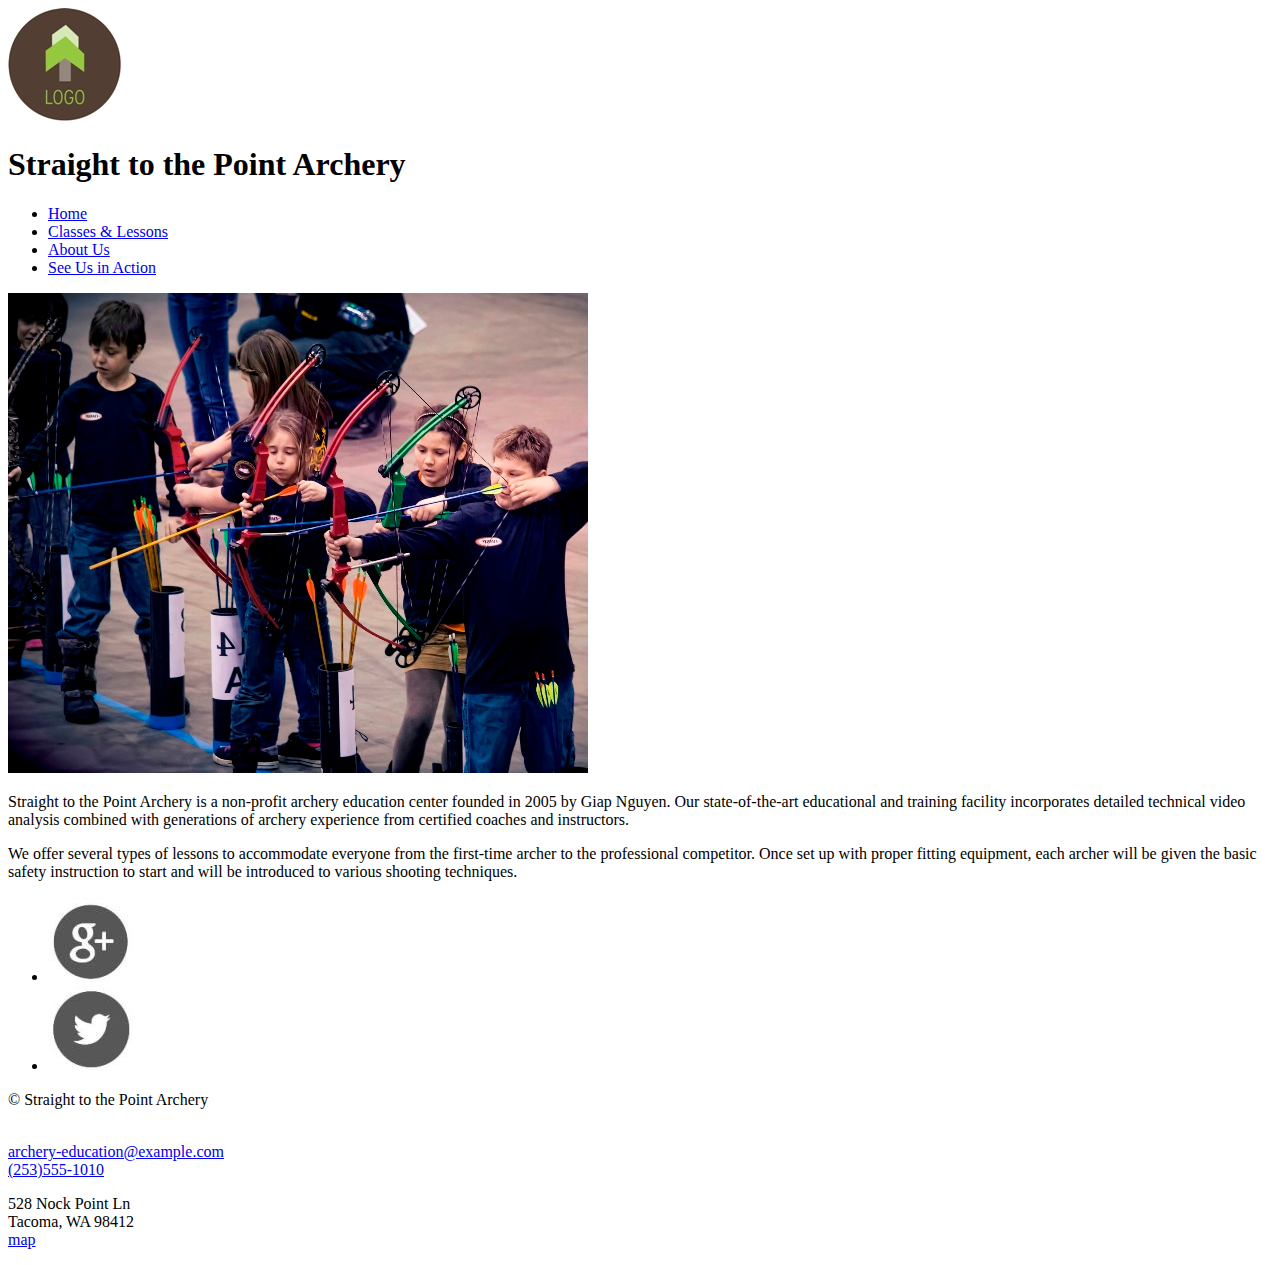
==== index.html @ 1ccf2f4b "linked to sub page, scaled logo file" ====
<!DOCTYPE html>
<html>
<head>
  <!--Date Validated 11/29/15-->
  <meta charset="utf-8">
  <link href="styles/styles.css" rel="stylesheet" type="text/css">

  <title>Straight to the Point Archery</title>
</head>

<body>
  <!--logo and Site Title-->


  <header>
    <img alt="logo" src="images/logo.jpg">

    <h1>Straight to the Point Archery</h1>
  </header>
  <!--Navigation Pane-->


  <nav>
    <ul>
      <li>
        <a href="index.html">Home</a>
      </li>


      <li>
        <a href="services-classes-private.html">Classes & Lessons</a>
      </li>


      <li>
        <a href="#">About Us</a>
      </li>


      <li>
        <a href="#">See Us in Action</a>
      </li>
    </ul>
  </nav>
  <!--Main Body of Home page-->


  <section>
    <img alt="students practicing" src="images/class1.jpg">

    <p>Straight to the Point Archery is a non-profit archery education center
    founded in 2005 by Giap Nguyen. Our state-of-the-art educational and
    training facility incorporates detailed technical video analysis combined
    with generations of archery experience from certified coaches and
    instructors.</p>


    <p>We offer several types of lessons to accommodate everyone from the
    first-time archer to the professional competitor. Once set up with proper
    fitting equipment, each archer will be given the basic safety instruction
    to start and will be introduced to various shooting techniques.</p>
  </section>
  <!--footer copyright, secondary social media nav, contact & location info-->


  <footer>
    <nav>
      <ul>
        <li>
          <a href="https://plus.google.com/" target="_blank"><img alt="google"
          src="images/google-plus.jpg"></a>
        </li>


        <li>
          <a href="https://twitter.com/" target="_blank"><img alt="twitter"
          src="images/twitter.jpg"></a>
        </li>
      </ul>
    </nav>


    <p>&copy; Straight to the Point Archery</p>
    <br>
    <a href=
    "mailto:archery-education@example.com">archery-education@example.com</a><br>

    <a href="tel:2535551010">(253)555-1010</a><br>


    <p>528 Nock Point Ln<br>
    Tacoma, WA 98412<br>
    <a href=
    "https://www.google.com/maps/place/Tacoma,+WA/@47.2428608,-122.5252788,12z/data=!3m1!4b1!4m2!3m1!1s0x549054ee2b659567:0x62219c07ebb09e82"
    target="_blank">map</a></p>
  </footer>
</body>
</html>
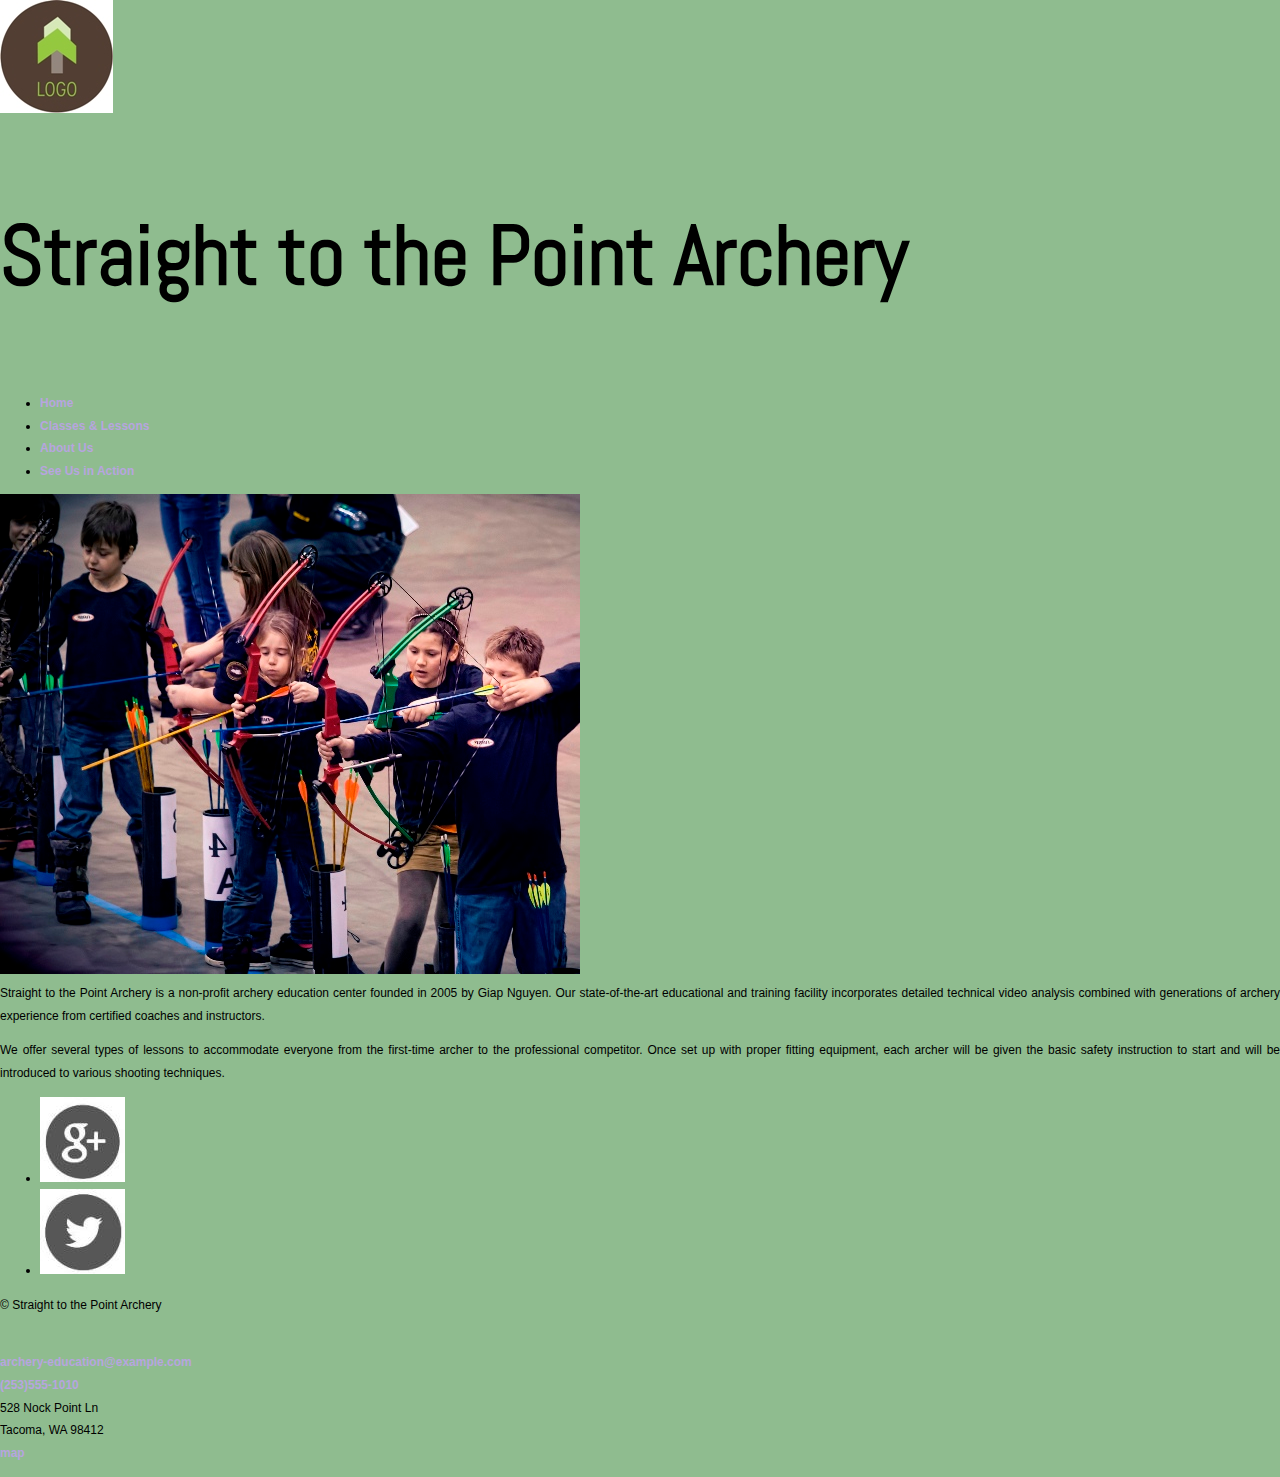
==== commit 61ae7b08: "css experiment plus google font H1" ====
--- a/index.html
+++ b/index.html
@@ -3,6 +3,7 @@
 <head>
   <!--Date Validated 11/29/15-->
   <meta charset="utf-8">
+  <link href='https://fonts.googleapis.com/css?family=Abel' rel='stylesheet' type='text/css'>
   <link href="styles/styles.css" rel="stylesheet" type="text/css">
 
   <title>Straight to the Point Archery</title>
--- a/styles/styles.css
+++ b/styles/styles.css
@@ -0,0 +1,39 @@
+h1 {font-family: 'Abel', sans-serif;
+font-size: 7em;}
+
+
+html {
+	margin: 0;
+	padding: 0;
+	}
+body { 
+	font: 75% georgia, sans-serif;
+	line-height: 1.88889;
+    background-color: #8FBC8F;
+	color: #000000;
+    margin: 0; 
+	padding: 0;
+	}
+p { 
+	margin-top: 0; 
+	text-align: justify;
+	}
+h3 { 
+	font: italic normal 1.4em georgia, sans-serif;
+	letter-spacing: 1px; 
+	margin-bottom: 0; 
+	color: #7D775C;
+	}
+a:link { 
+	font-weight: bold; 
+	text-decoration: none; 
+	color: #B7A5DF;
+	}
+a:visited { 
+	font-weight: bold; 
+	text-decoration: none; 
+	color: #D4CDDC;
+	}
+a:hover, a:focus, a:active { 
+	text-decoration: underline; 
+	color: #9685BA;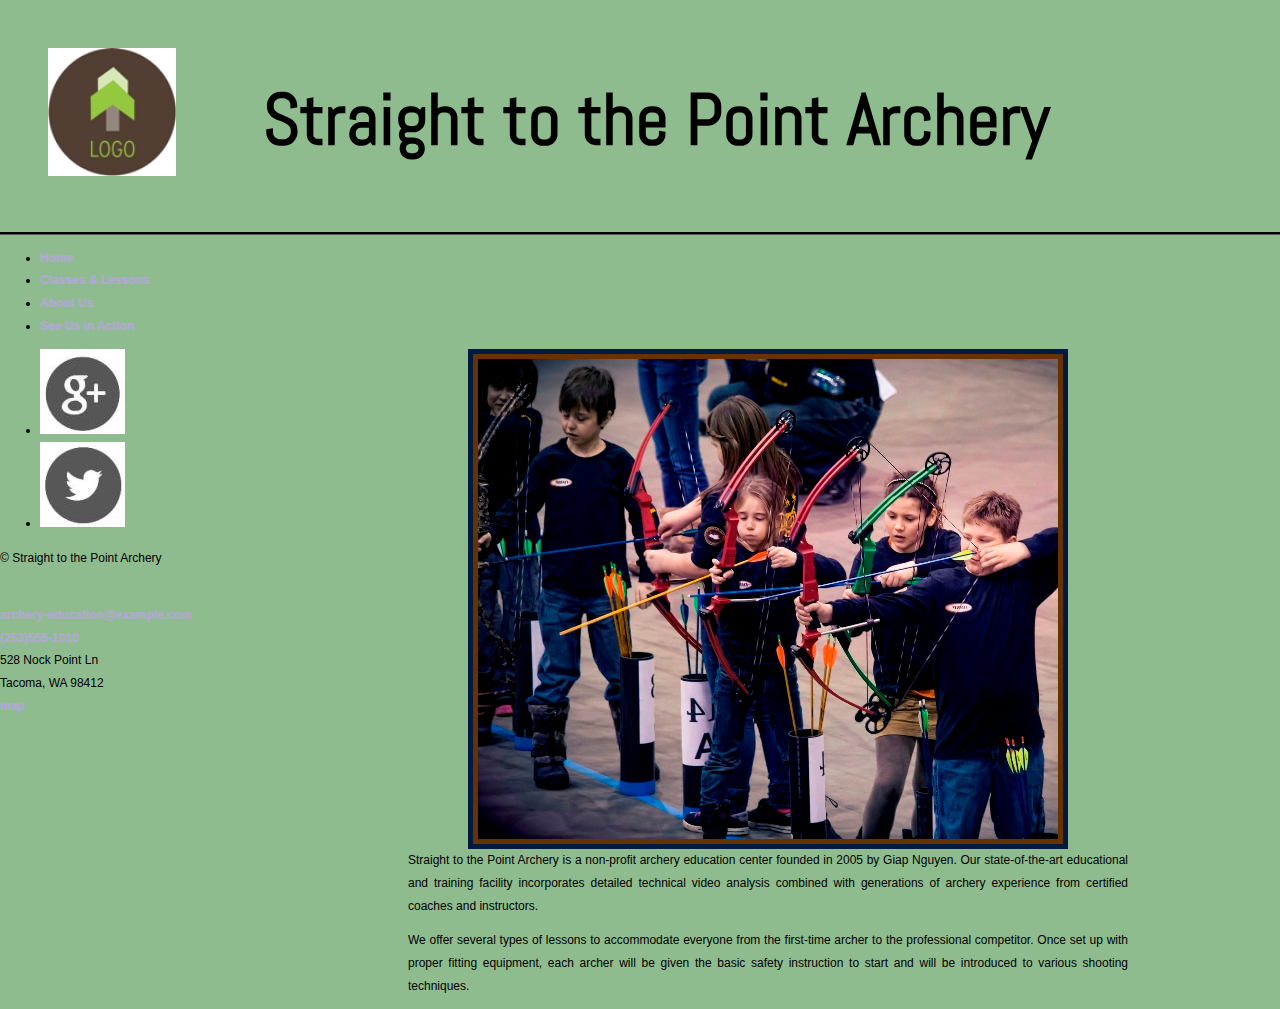
==== commit bd29a7f2: "set up new header, worked main section" ====
--- a/index.html
+++ b/index.html
@@ -1,7 +1,7 @@
 <!DOCTYPE html>
 <html>
 <head>
-  <!--Date Validated 11/29/15-->
+  <!--Date Validated -->
   <meta charset="utf-8">
   <link href='https://fonts.googleapis.com/css?family=Abel' rel='stylesheet' type='text/css'>
   <link href="styles/styles.css" rel="stylesheet" type="text/css">
--- a/styles/styles.css
+++ b/styles/styles.css
@@ -1,5 +1,45 @@
-h1 {font-family: 'Abel', sans-serif;
-font-size: 7em;}
+
+
+
+header{width:100%;
+  border-bottom-style: groove;
+  border-bottom-width: medium;
+  border-bottom-color: black;
+     }
+
+    header img{ width: 10%; /*width of image*/ 
+      padding: 4em; 2em; 0em; 2em;
+               }
+
+   h1{
+
+    display:inline; /*Balance of space left by logo.*/
+    font-family: 'Abel', sans-serif; font-size: 6em; /*google font*/
+     line-height: 3em;
+    padding-left: .5em; 
+    vertical-align: text-bottom;
+    
+}
+
+
+section {float:right;
+        width: 80%}
+
+section img { display: block;
+    margin-left: auto;
+    margin-right: auto;
+    padding-bottom: 4em;
+    
+  padding:5px;
+   border:5px solid #021a40;
+   background-color:#663300;}
+
+
+section p {margin-left: auto;
+          margin-right: auto;
+          width: 60em;}
+
+
 
 
 html {
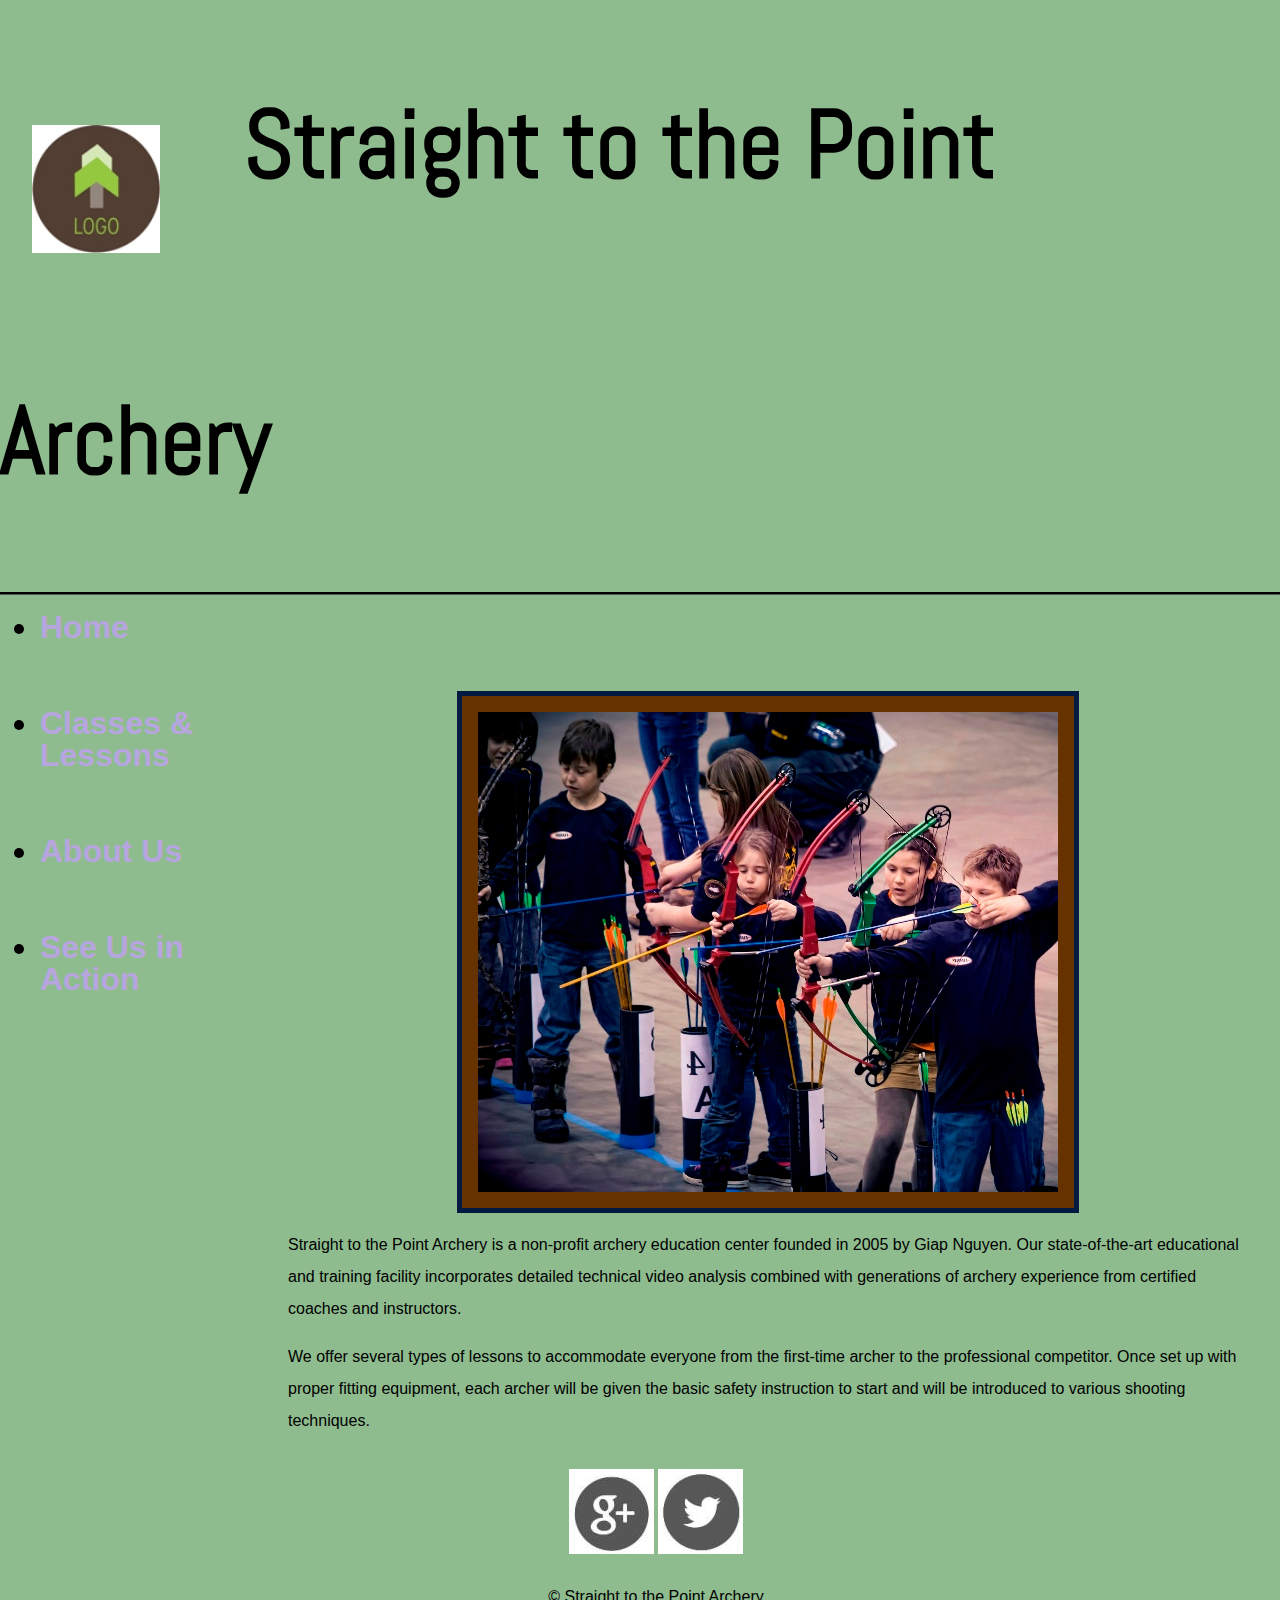
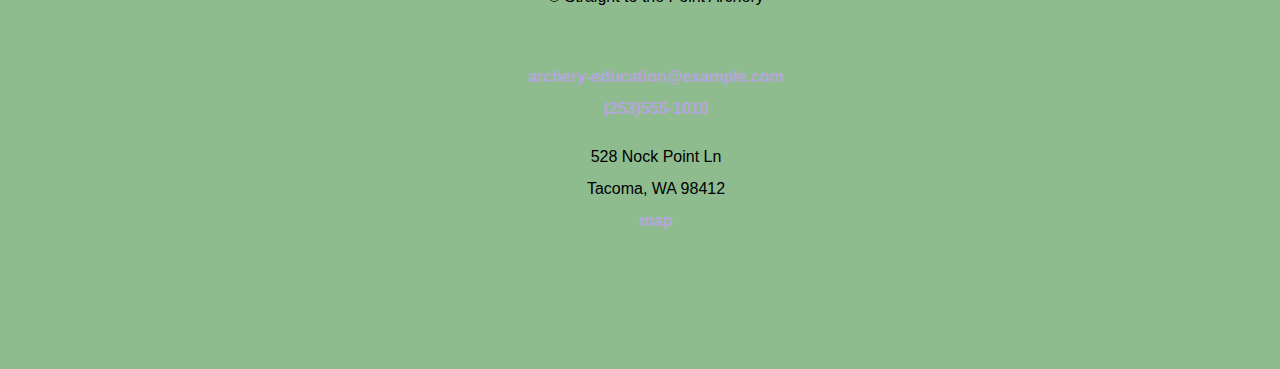
==== commit 1b1eeaa2: "worked with floats; more header work" ====
--- a/index.html
+++ b/index.html
@@ -3,7 +3,8 @@
 <head>
   <!--Date Validated -->
   <meta charset="utf-8">
-  <link href='https://fonts.googleapis.com/css?family=Abel' rel='stylesheet' type='text/css'>
+  <link href='https://fonts.googleapis.com/css?family=Abel' rel='stylesheet'
+  type='text/css'>
   <link href="styles/styles.css" rel="stylesheet" type="text/css">
 
   <title>Straight to the Point Archery</title>
@@ -61,25 +62,15 @@
     fitting equipment, each archer will be given the basic safety instruction
     to start and will be introduced to various shooting techniques.</p>
   </section>
+  <br>
+  <br>
   <!--footer copyright, secondary social media nav, contact & location info-->
 
 
   <footer>
-    <nav>
-      <ul>
-        <li>
-          <a href="https://plus.google.com/" target="_blank"><img alt="google"
-          src="images/google-plus.jpg"></a>
-        </li>
-
-
-        <li>
-          <a href="https://twitter.com/" target="_blank"><img alt="twitter"
-          src="images/twitter.jpg"></a>
-        </li>
-      </ul>
-    </nav>
-
+    <a href="https://plus.google.com/" target="_blank"><img alt="google" src=
+    "images/google-plus.jpg"></a> <a href="https://twitter.com/" target=
+    "_blank"><img alt="twitter" src="images/twitter.jpg"></a>
 
     <p>&copy; Straight to the Point Archery</p>
     <br>
--- a/styles/styles.css
+++ b/styles/styles.css
@@ -1,79 +1,115 @@
+html {
+  min-height: 100%;
+  box-sizing: border-box;
+  position: relative;
+}
 
+/*Body*/
+body {
+  font-family: "Helvetica Neue",Arial,sans-serif;
+  position: relative;
+  line-height: 2em;
+  min-height: 100%;
+  background-color: #8FBC8F;
+  color: #000;
+  height: 100%;
+  margin: 0 0 100px;
+}
 
+h2,h3 {
+  font: italic normal;
+  letter-spacing: 1px;
+  margin-bottom: 0;
+  color: #7D775C;
+}
 
-header{width:100%;
+/*Header*/
+header {
+  width: 100%;
   border-bottom-style: groove;
   border-bottom-width: medium;
-  border-bottom-color: black;
-     }
-
-    header img{ width: 10%; /*width of image*/ 
-      padding: 4em; 2em; 0em; 2em;
-               }
-
-   h1{
-
-    display:inline; /*Balance of space left by logo.*/
-    font-family: 'Abel', sans-serif; font-size: 6em; /*google font*/
-     line-height: 3em;
-    padding-left: .5em; 
-    vertical-align: text-bottom;
-    
+  border-bottom-color: #000;
 }
 
+header img {
+  width: 10%;
+/*width of image*/
+  padding: 2em;
+}
 
-section {float:right;
-        width: 80%}
+h1 {
+  display: inline;
+/*Balance of space left by logo.*/
+  font-family: 'Abel',sans-serif;
+  font-size: 6em;
+/*google font*/
+  line-height: 3em;
+  padding-left: .5em;
+  vertical-align: text-bottom;
+}
 
-section img { display: block;
-    margin-left: auto;
-    margin-right: auto;
-    padding-bottom: 4em;
-    
-  padding:5px;
-   border:5px solid #021a40;
-   background-color:#663300;}
+/*navigation*/
+nav {
+  float: left;
+  width: 20%;
+}
 
+nav ul {
+}
 
-section p {margin-left: auto;
-          margin-right: auto;
-          width: 60em;}
+nav li {
+  padding-bottom: 2em;
+  font-size: 2em;
+}
 
+/*Section*/
+section {
+  float: right;
+  width: 80%;
+  margin-top: 3em;
+}
 
+section img {
+  display: block;
+  margin-left: auto;
+  margin-right: auto;
+  margin-top: 3em;
+  padding: 1em;
+  border: 5px solid #021a40;
+  background-color: #630;
+}
 
+section p {
+  margin-left: auto;
+  margin-right: auto;
+  margin-top: 1em;
+  width: 60em;
+}
 
-html {
-	margin: 0;
-	padding: 0;
-	}
-body { 
-	font: 75% georgia, sans-serif;
-	line-height: 1.88889;
-    background-color: #8FBC8F;
-	color: #000000;
-    margin: 0; 
-	padding: 0;
-	}
-p { 
-	margin-top: 0; 
-	text-align: justify;
-	}
-h3 { 
-	font: italic normal 1.4em georgia, sans-serif;
-	letter-spacing: 1px; 
-	margin-bottom: 0; 
-	color: #7D775C;
-	}
-a:link { 
-	font-weight: bold; 
-	text-decoration: none; 
-	color: #B7A5DF;
-	}
-a:visited { 
-	font-weight: bold; 
-	text-decoration: none; 
-	color: #D4CDDC;
-	}
-a:hover, a:focus, a:active { 
-	text-decoration: underline; 
-	color: #9685BA;+/*Hyperlinks*/
+a:link {
+  font-weight: 700;
+  text-decoration: none;
+  color: #B7A5DF;
+}
+
+a:visited {
+  font-weight: 700;
+  text-decoration: none;
+  color: #D4CDDC;
+}
+
+a:hover,a:focus,a:active {
+  text-decoration: underline;
+  color: #9685BA;
+}
+
+/*Footer*/
+footer 
+  {clear: both;
+  position: relative;
+  margin-left: auto;
+  padding: 1rem;
+  width: 100%;
+  text-align: center;
+}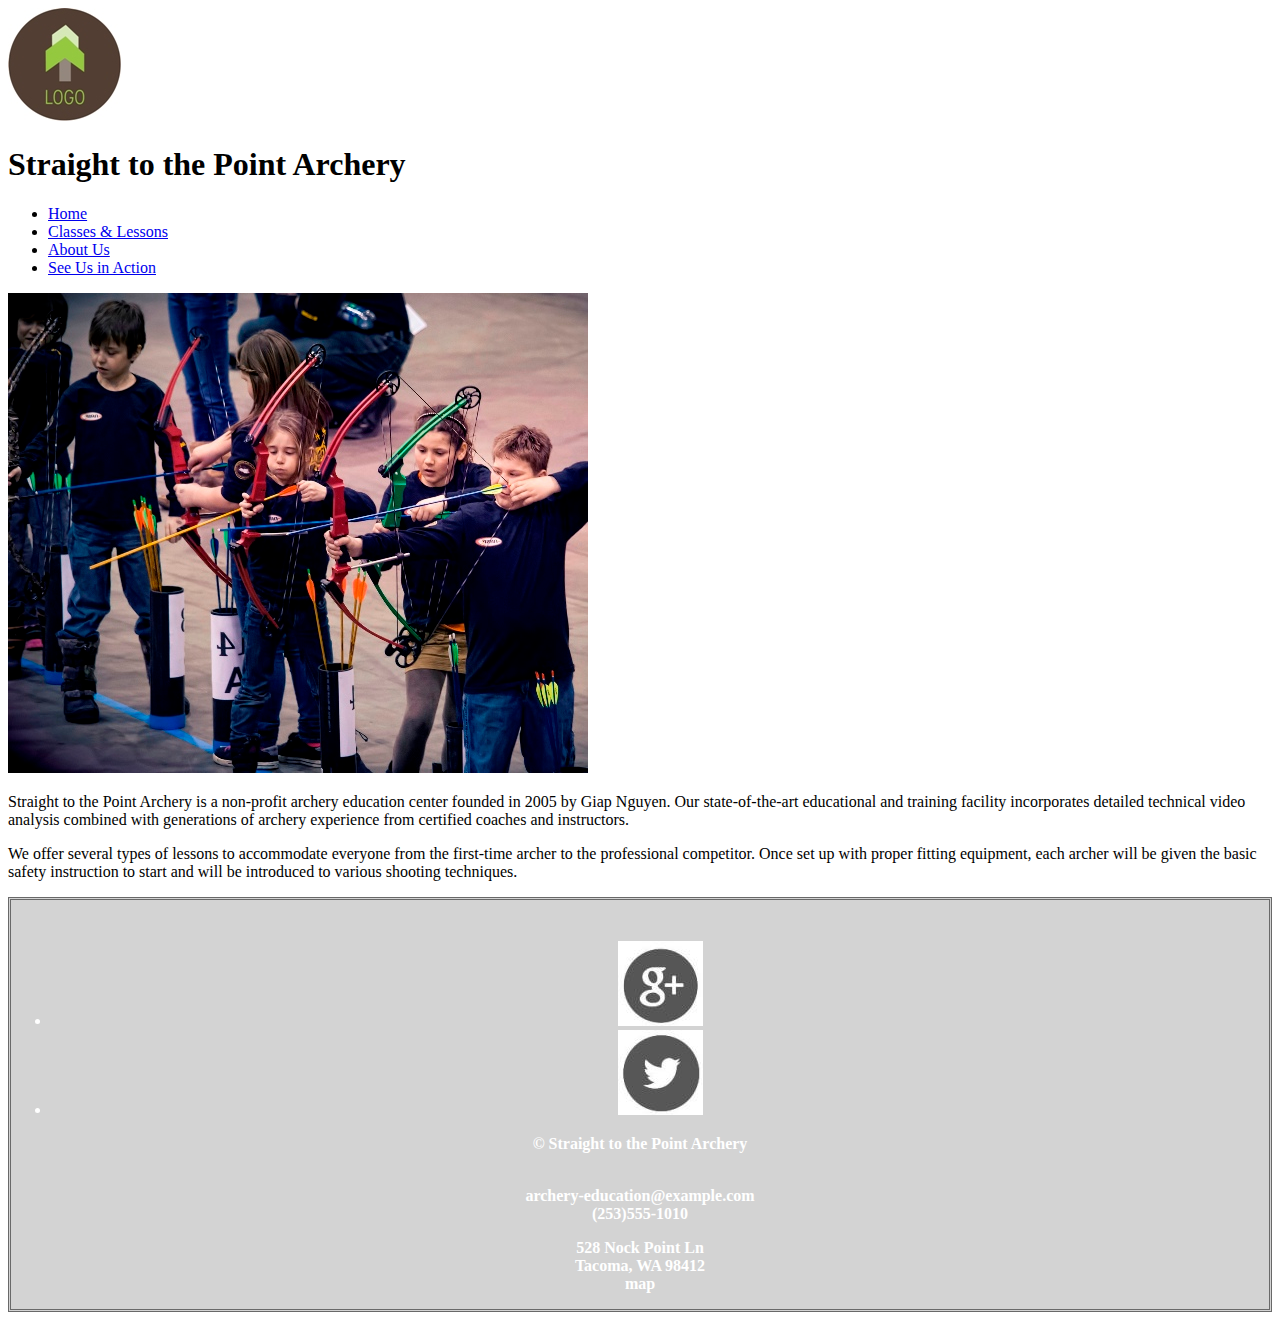
==== commit 435cf516: "Footer styles and fixed links" ====
--- a/index.html
+++ b/index.html
@@ -1,13 +1,14 @@
 <!DOCTYPE html>
 <html>
 <head>
-  <!--Date Validated -->
+  <!--Date Validated 11/29/15-->
   <meta charset="utf-8">
-  <link href='https://fonts.googleapis.com/css?family=Abel' rel='stylesheet'
-  type='text/css'>
   <link href="styles/styles.css" rel="stylesheet" type="text/css">
 
   <title>Straight to the Point Archery</title>
+  <link rel="stylesheet" href="css/normalize.css">
+  <link href=#>
+  <link rel="stylesheet" href="styles/styles.css">
 </head>
 
 <body>
@@ -62,15 +63,25 @@
     fitting equipment, each archer will be given the basic safety instruction
     to start and will be introduced to various shooting techniques.</p>
   </section>
-  <br>
-  <br>
   <!--footer copyright, secondary social media nav, contact & location info-->
 
 
   <footer>
-    <a href="https://plus.google.com/" target="_blank"><img alt="google" src=
-    "images/google-plus.jpg"></a> <a href="https://twitter.com/" target=
-    "_blank"><img alt="twitter" src="images/twitter.jpg"></a>
+    <nav>
+      <ul>
+        <li>
+          <a href="https://plus.google.com/" target="_blank"><img alt="google"
+          src="images/google-plus.jpg"></a>
+        </li>
+
+
+        <li>
+          <a href="https://twitter.com/" target="_blank"><img alt="twitter"
+          src="images/twitter.jpg"></a>
+        </li>
+      </ul>
+    </nav>
+
 
     <p>&copy; Straight to the Point Archery</p>
     <br>
--- a/styles/styles.css
+++ b/styles/styles.css
@@ -1,115 +1,45 @@
-html {
-  min-height: 100%;
-  box-sizing: border-box;
-  position: relative;
+/**********************
+FOOTER
+***********************/
+
+#lesson2img {
+  border-radius: 10%;
+  max-width: 500px;
 }
 
-/*Body*/
-body {
-  font-family: "Helvetica Neue",Arial,sans-serif;
-  position: relative;
-  line-height: 2em;
-  min-height: 100%;
-  background-color: #8FBC8F;
-  color: #000;
-  height: 100%;
-  margin: 0 0 100px;
+footer {
+  font-weight: 800;
+  text-align: center;
+  clear: both;
+  padding-top: 25px;
+  background-color: lightgray;
+  border-style: double;
+  border-color: dimgray;
+  color: white;
 }
 
-h2,h3 {
-  font: italic normal;
-  letter-spacing: 1px;
-  margin-bottom: 0;
-  color: #7D775C;
+footer a {
+  padding: 15px 10px;
+  color: white;
+  text-decoration: none;
 }
 
-/*Header*/
-header {
-  width: 100%;
-  border-bottom-style: groove;
-  border-bottom-width: medium;
-  border-bottom-color: #000;
+.social-icon {
+  width: 30px;
+  height: 30px;
+  margin: 10px 10px;
 }
 
-header img {
-  width: 10%;
-/*width of image*/
-  padding: 2em;
+footer [class ^= 'footer-'] {
+    width: 33.3333%;
+    display: inline-block;
+    text-align: center;
 }
 
-h1 {
-  display: inline;
-/*Balance of space left by logo.*/
-  font-family: 'Abel',sans-serif;
-  font-size: 6em;
-/*google font*/
-  line-height: 3em;
-  padding-left: .5em;
-  vertical-align: text-bottom;
+footer .footer-left {
+    float: left;
 }
 
-/*navigation*/
-nav {
-  float: left;
-  width: 20%;
+footer .footer-right {
+    float: right;
 }
-
-nav ul {
-}
-
-nav li {
-  padding-bottom: 2em;
-  font-size: 2em;
-}
-
-/*Section*/
-section {
-  float: right;
-  width: 80%;
-  margin-top: 3em;
-}
-
-section img {
-  display: block;
-  margin-left: auto;
-  margin-right: auto;
-  margin-top: 3em;
-  padding: 1em;
-  border: 5px solid #021a40;
-  background-color: #630;
-}
-
-section p {
-  margin-left: auto;
-  margin-right: auto;
-  margin-top: 1em;
-  width: 60em;
-}
-
-/*Hyperlinks*/
-a:link {
-  font-weight: 700;
-  text-decoration: none;
-  color: #B7A5DF;
-}
-
-a:visited {
-  font-weight: 700;
-  text-decoration: none;
-  color: #D4CDDC;
-}
-
-a:hover,a:focus,a:active {
-  text-decoration: underline;
-  color: #9685BA;
-}
-
-/*Footer*/
-footer 
-  {clear: both;
-  position: relative;
-  margin-left: auto;
-  padding: 1rem;
-  width: 100%;
-  text-align: center;
-}--- a/styles/styles.css
+++ b/styles/styles.css
@@ -1,115 +1,45 @@
-html {
-  min-height: 100%;
-  box-sizing: border-box;
-  position: relative;
+/**********************
+FOOTER
+***********************/
+
+#lesson2img {
+  border-radius: 10%;
+  max-width: 500px;
 }
 
-/*Body*/
-body {
-  font-family: "Helvetica Neue",Arial,sans-serif;
-  position: relative;
-  line-height: 2em;
-  min-height: 100%;
-  background-color: #8FBC8F;
-  color: #000;
-  height: 100%;
-  margin: 0 0 100px;
+footer {
+  font-weight: 800;
+  text-align: center;
+  clear: both;
+  padding-top: 25px;
+  background-color: lightgray;
+  border-style: double;
+  border-color: dimgray;
+  color: white;
 }
 
-h2,h3 {
-  font: italic normal;
-  letter-spacing: 1px;
-  margin-bottom: 0;
-  color: #7D775C;
+footer a {
+  padding: 15px 10px;
+  color: white;
+  text-decoration: none;
 }
 
-/*Header*/
-header {
-  width: 100%;
-  border-bottom-style: groove;
-  border-bottom-width: medium;
-  border-bottom-color: #000;
+.social-icon {
+  width: 30px;
+  height: 30px;
+  margin: 10px 10px;
 }
 
-header img {
-  width: 10%;
-/*width of image*/
-  padding: 2em;
+footer [class ^= 'footer-'] {
+    width: 33.3333%;
+    display: inline-block;
+    text-align: center;
 }
 
-h1 {
-  display: inline;
-/*Balance of space left by logo.*/
-  font-family: 'Abel',sans-serif;
-  font-size: 6em;
-/*google font*/
-  line-height: 3em;
-  padding-left: .5em;
-  vertical-align: text-bottom;
+footer .footer-left {
+    float: left;
 }
 
-/*navigation*/
-nav {
-  float: left;
-  width: 20%;
+footer .footer-right {
+    float: right;
 }
-
-nav ul {
-}
-
-nav li {
-  padding-bottom: 2em;
-  font-size: 2em;
-}
-
-/*Section*/
-section {
-  float: right;
-  width: 80%;
-  margin-top: 3em;
-}
-
-section img {
-  display: block;
-  margin-left: auto;
-  margin-right: auto;
-  margin-top: 3em;
-  padding: 1em;
-  border: 5px solid #021a40;
-  background-color: #630;
-}
-
-section p {
-  margin-left: auto;
-  margin-right: auto;
-  margin-top: 1em;
-  width: 60em;
-}
-
-/*Hyperlinks*/
-a:link {
-  font-weight: 700;
-  text-decoration: none;
-  color: #B7A5DF;
-}
-
-a:visited {
-  font-weight: 700;
-  text-decoration: none;
-  color: #D4CDDC;
-}
-
-a:hover,a:focus,a:active {
-  text-decoration: underline;
-  color: #9685BA;
-}
-
-/*Footer*/
-footer 
-  {clear: both;
-  position: relative;
-  margin-left: auto;
-  padding: 1rem;
-  width: 100%;
-  text-align: center;
-}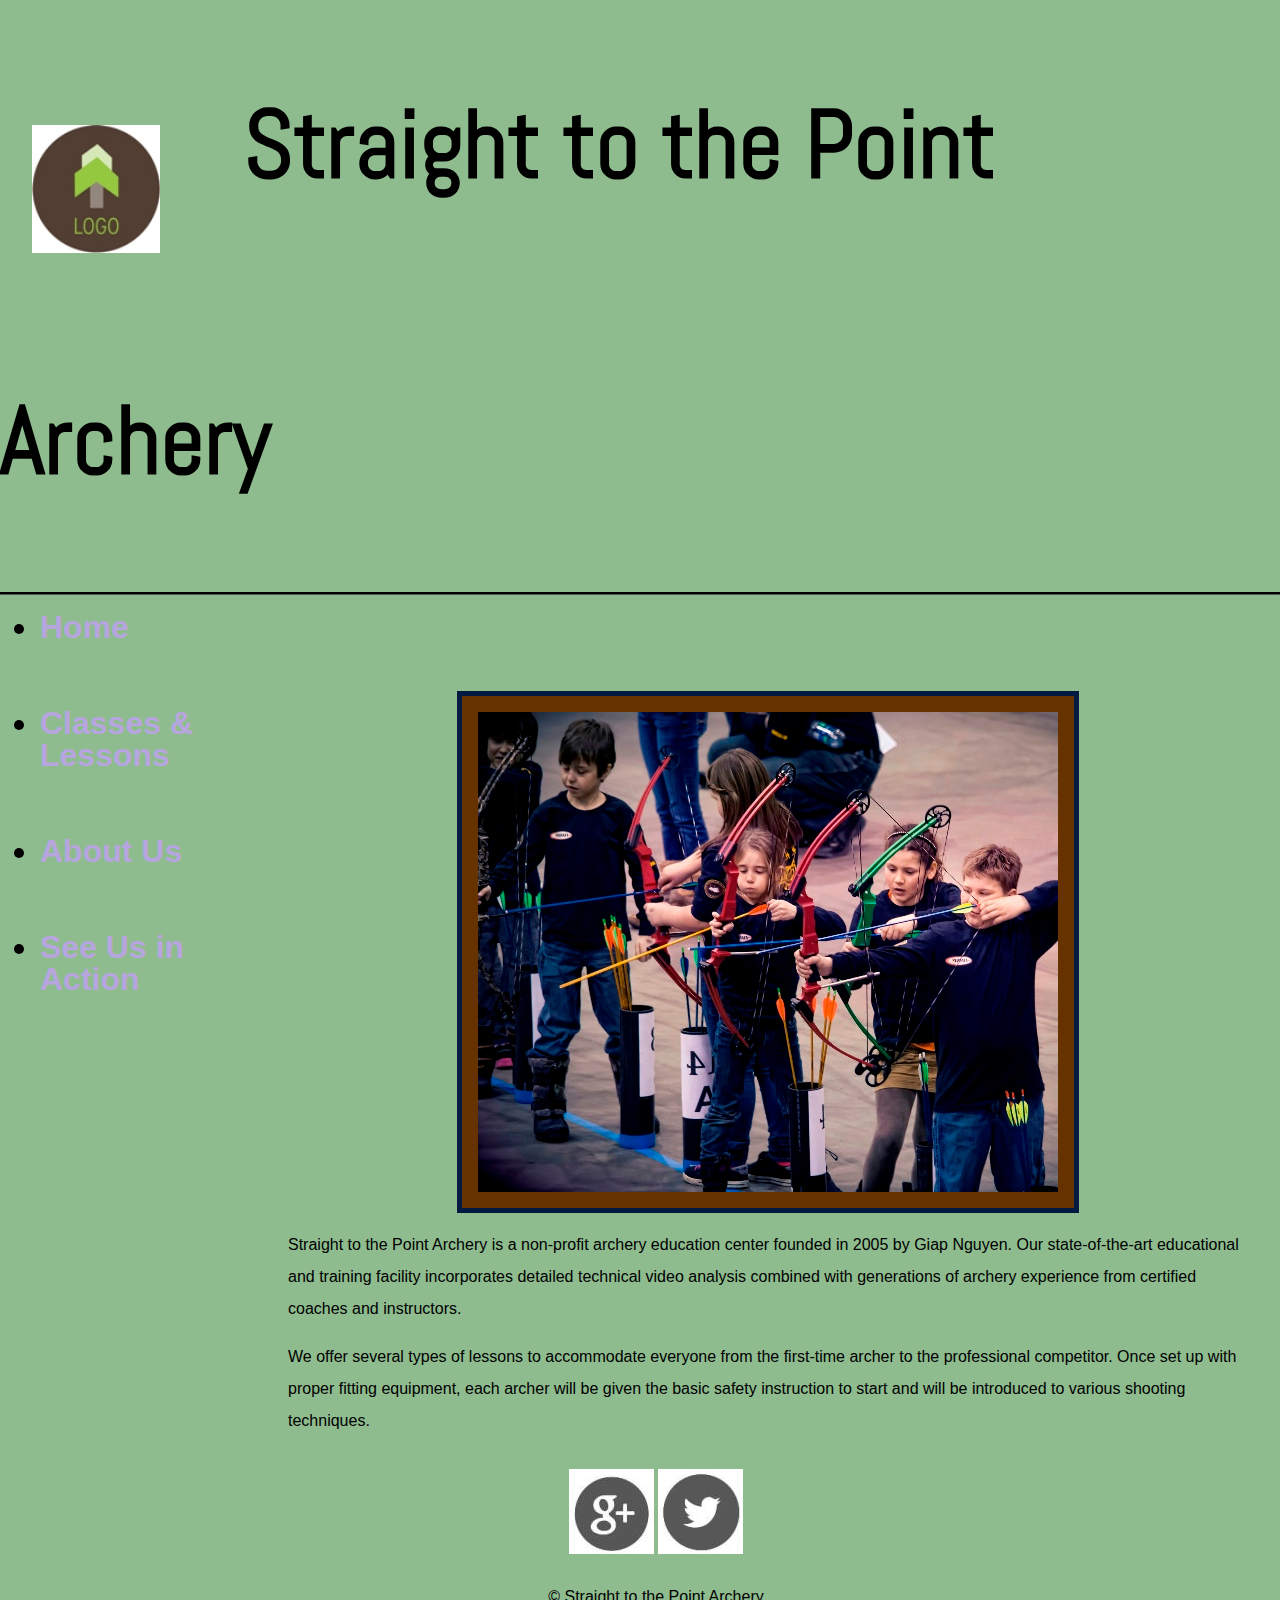
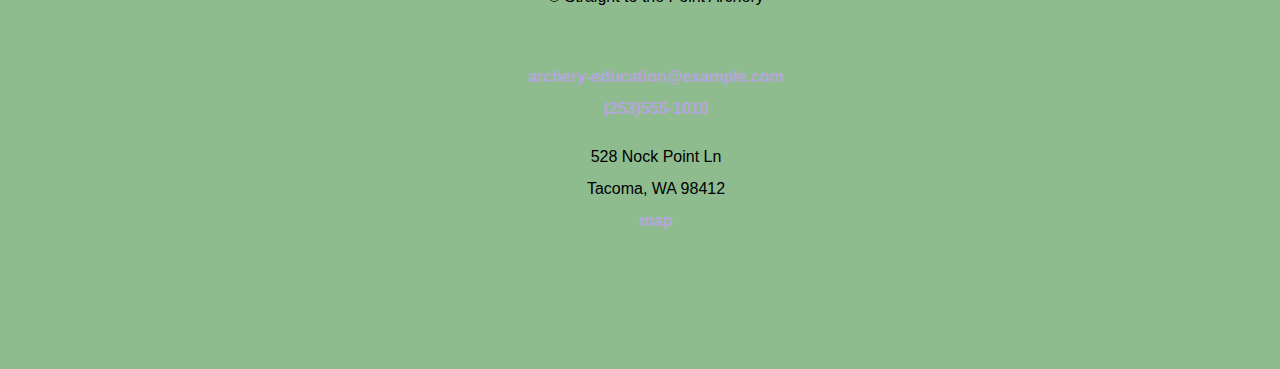
==== commit e0e45e83: "Merge pull request #4 from juliafrench/julia-work" ====
--- a/index.html
+++ b/index.html
@@ -1,14 +1,13 @@
 <!DOCTYPE html>
 <html>
 <head>
-  <!--Date Validated 11/29/15-->
+  <!--Date Validated -->
   <meta charset="utf-8">
+  <link href='https://fonts.googleapis.com/css?family=Abel' rel='stylesheet'
+  type='text/css'>
   <link href="styles/styles.css" rel="stylesheet" type="text/css">
 
   <title>Straight to the Point Archery</title>
-  <link rel="stylesheet" href="css/normalize.css">
-  <link href=#>
-  <link rel="stylesheet" href="styles/styles.css">
 </head>
 
 <body>
@@ -63,25 +62,15 @@
     fitting equipment, each archer will be given the basic safety instruction
     to start and will be introduced to various shooting techniques.</p>
   </section>
+  <br>
+  <br>
   <!--footer copyright, secondary social media nav, contact & location info-->
 
 
   <footer>
-    <nav>
-      <ul>
-        <li>
-          <a href="https://plus.google.com/" target="_blank"><img alt="google"
-          src="images/google-plus.jpg"></a>
-        </li>
-
-
-        <li>
-          <a href="https://twitter.com/" target="_blank"><img alt="twitter"
-          src="images/twitter.jpg"></a>
-        </li>
-      </ul>
-    </nav>
-
+    <a href="https://plus.google.com/" target="_blank"><img alt="google" src=
+    "images/google-plus.jpg"></a> <a href="https://twitter.com/" target=
+    "_blank"><img alt="twitter" src="images/twitter.jpg"></a>
 
     <p>&copy; Straight to the Point Archery</p>
     <br>
--- a/styles/styles.css
+++ b/styles/styles.css
@@ -1,45 +1,115 @@
-/**********************
-FOOTER
-***********************/
-
-#lesson2img {
-  border-radius: 10%;
-  max-width: 500px;
+html {
+  min-height: 100%;
+  box-sizing: border-box;
+  position: relative;
 }
 
-footer {
-  font-weight: 800;
-  text-align: center;
-  clear: both;
-  padding-top: 25px;
-  background-color: lightgray;
-  border-style: double;
-  border-color: dimgray;
-  color: white;
+/*Body*/
+body {
+  font-family: "Helvetica Neue",Arial,sans-serif;
+  position: relative;
+  line-height: 2em;
+  min-height: 100%;
+  background-color: #8FBC8F;
+  color: #000;
+  height: 100%;
+  margin: 0 0 100px;
 }
 
-footer a {
-  padding: 15px 10px;
-  color: white;
-  text-decoration: none;
+h2,h3 {
+  font: italic normal;
+  letter-spacing: 1px;
+  margin-bottom: 0;
+  color: #7D775C;
 }
 
-.social-icon {
-  width: 30px;
-  height: 30px;
-  margin: 10px 10px;
+/*Header*/
+header {
+  width: 100%;
+  border-bottom-style: groove;
+  border-bottom-width: medium;
+  border-bottom-color: #000;
 }
 
-footer [class ^= 'footer-'] {
-    width: 33.3333%;
-    display: inline-block;
-    text-align: center;
+header img {
+  width: 10%;
+/*width of image*/
+  padding: 2em;
 }
 
-footer .footer-left {
-    float: left;
+h1 {
+  display: inline;
+/*Balance of space left by logo.*/
+  font-family: 'Abel',sans-serif;
+  font-size: 6em;
+/*google font*/
+  line-height: 3em;
+  padding-left: .5em;
+  vertical-align: text-bottom;
 }
 
-footer .footer-right {
-    float: right;
+/*navigation*/
+nav {
+  float: left;
+  width: 20%;
 }
+
+nav ul {
+}
+
+nav li {
+  padding-bottom: 2em;
+  font-size: 2em;
+}
+
+/*Section*/
+section {
+  float: right;
+  width: 80%;
+  margin-top: 3em;
+}
+
+section img {
+  display: block;
+  margin-left: auto;
+  margin-right: auto;
+  margin-top: 3em;
+  padding: 1em;
+  border: 5px solid #021a40;
+  background-color: #630;
+}
+
+section p {
+  margin-left: auto;
+  margin-right: auto;
+  margin-top: 1em;
+  width: 60em;
+}
+
+/*Hyperlinks*/
+a:link {
+  font-weight: 700;
+  text-decoration: none;
+  color: #B7A5DF;
+}
+
+a:visited {
+  font-weight: 700;
+  text-decoration: none;
+  color: #D4CDDC;
+}
+
+a:hover,a:focus,a:active {
+  text-decoration: underline;
+  color: #9685BA;
+}
+
+/*Footer*/
+footer 
+  {clear: both;
+  position: relative;
+  margin-left: auto;
+  padding: 1rem;
+  width: 100%;
+  text-align: center;
+}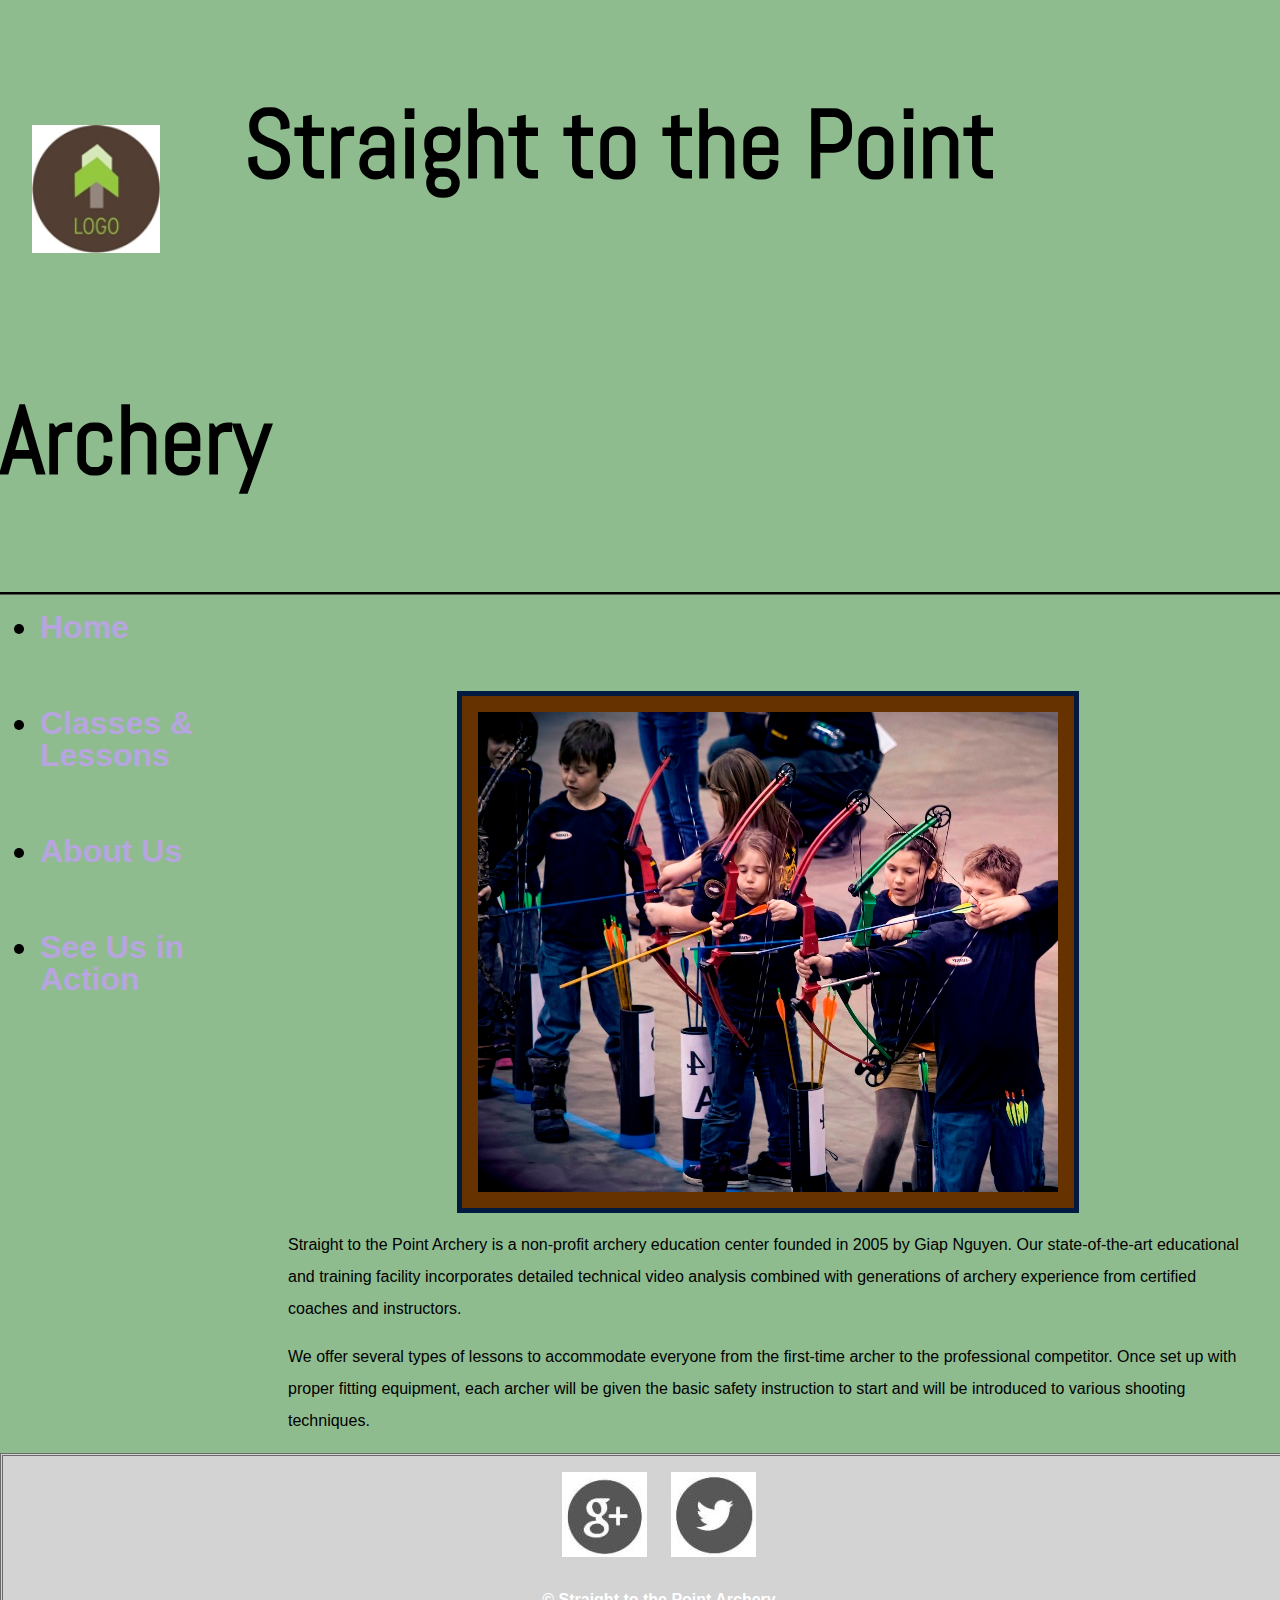
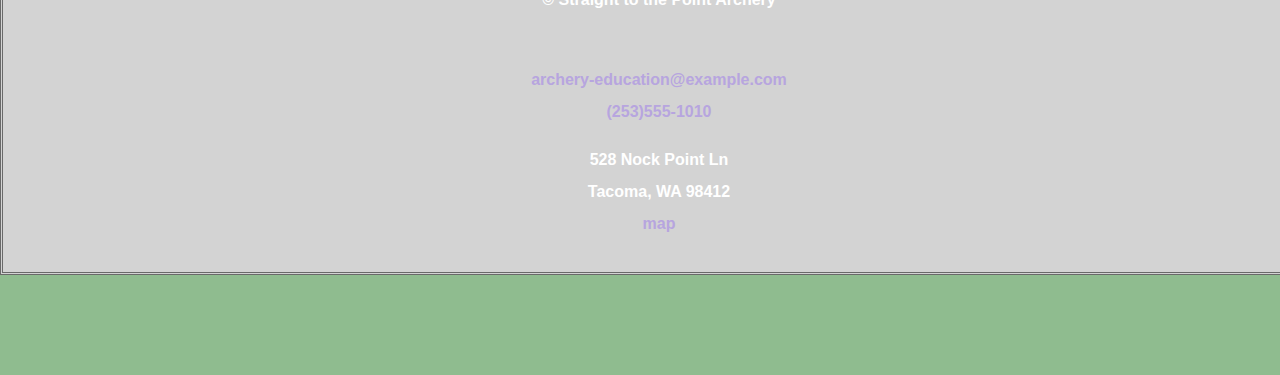
==== commit 83af6aa3: "merging master" ====
--- a/index.html
+++ b/index.html
@@ -8,6 +8,9 @@
   <link href="styles/styles.css" rel="stylesheet" type="text/css">
 
   <title>Straight to the Point Archery</title>
+  <link rel="stylesheet" href="css/normalize.css">
+  <link href=#>
+  <link rel="stylesheet" href="styles/styles.css">
 </head>
 
 <body>
--- a/styles/styles.css
+++ b/styles/styles.css
@@ -1,3 +1,50 @@
+<<<<<<< HEAD
+/**********************
+FOOTER
+***********************/
+
+#lesson2img {
+  border-radius: 10%;
+  max-width: 500px;
+}
+
+footer {
+  font-weight: 800;
+  text-align: center;
+  clear: both;
+  padding-top: 25px;
+  background-color: lightgray;
+  border-style: double;
+  border-color: dimgray;
+  color: white;
+}
+
+footer a {
+  padding: 15px 10px;
+  color: white;
+  text-decoration: none;
+}
+
+.social-icon {
+  width: 30px;
+  height: 30px;
+  margin: 10px 10px;
+}
+
+footer [class ^= 'footer-'] {
+    width: 33.3333%;
+    display: inline-block;
+    text-align: center;
+}
+
+footer .footer-left {
+    float: left;
+}
+
+footer .footer-right {
+    float: right;
+}
+=======
 html {
   min-height: 100%;
   box-sizing: border-box;
@@ -112,4 +159,5 @@
   padding: 1rem;
   width: 100%;
   text-align: center;
-}+}
+>>>>>>> e0e45e83464242e6a04fe1d131665d61edd3491c
--- a/styles/styles.css
+++ b/styles/styles.css
@@ -1,3 +1,50 @@
+<<<<<<< HEAD
+/**********************
+FOOTER
+***********************/
+
+#lesson2img {
+  border-radius: 10%;
+  max-width: 500px;
+}
+
+footer {
+  font-weight: 800;
+  text-align: center;
+  clear: both;
+  padding-top: 25px;
+  background-color: lightgray;
+  border-style: double;
+  border-color: dimgray;
+  color: white;
+}
+
+footer a {
+  padding: 15px 10px;
+  color: white;
+  text-decoration: none;
+}
+
+.social-icon {
+  width: 30px;
+  height: 30px;
+  margin: 10px 10px;
+}
+
+footer [class ^= 'footer-'] {
+    width: 33.3333%;
+    display: inline-block;
+    text-align: center;
+}
+
+footer .footer-left {
+    float: left;
+}
+
+footer .footer-right {
+    float: right;
+}
+=======
 html {
   min-height: 100%;
   box-sizing: border-box;
@@ -112,4 +159,5 @@
   padding: 1rem;
   width: 100%;
   text-align: center;
-}+}
+>>>>>>> e0e45e83464242e6a04fe1d131665d61edd3491c
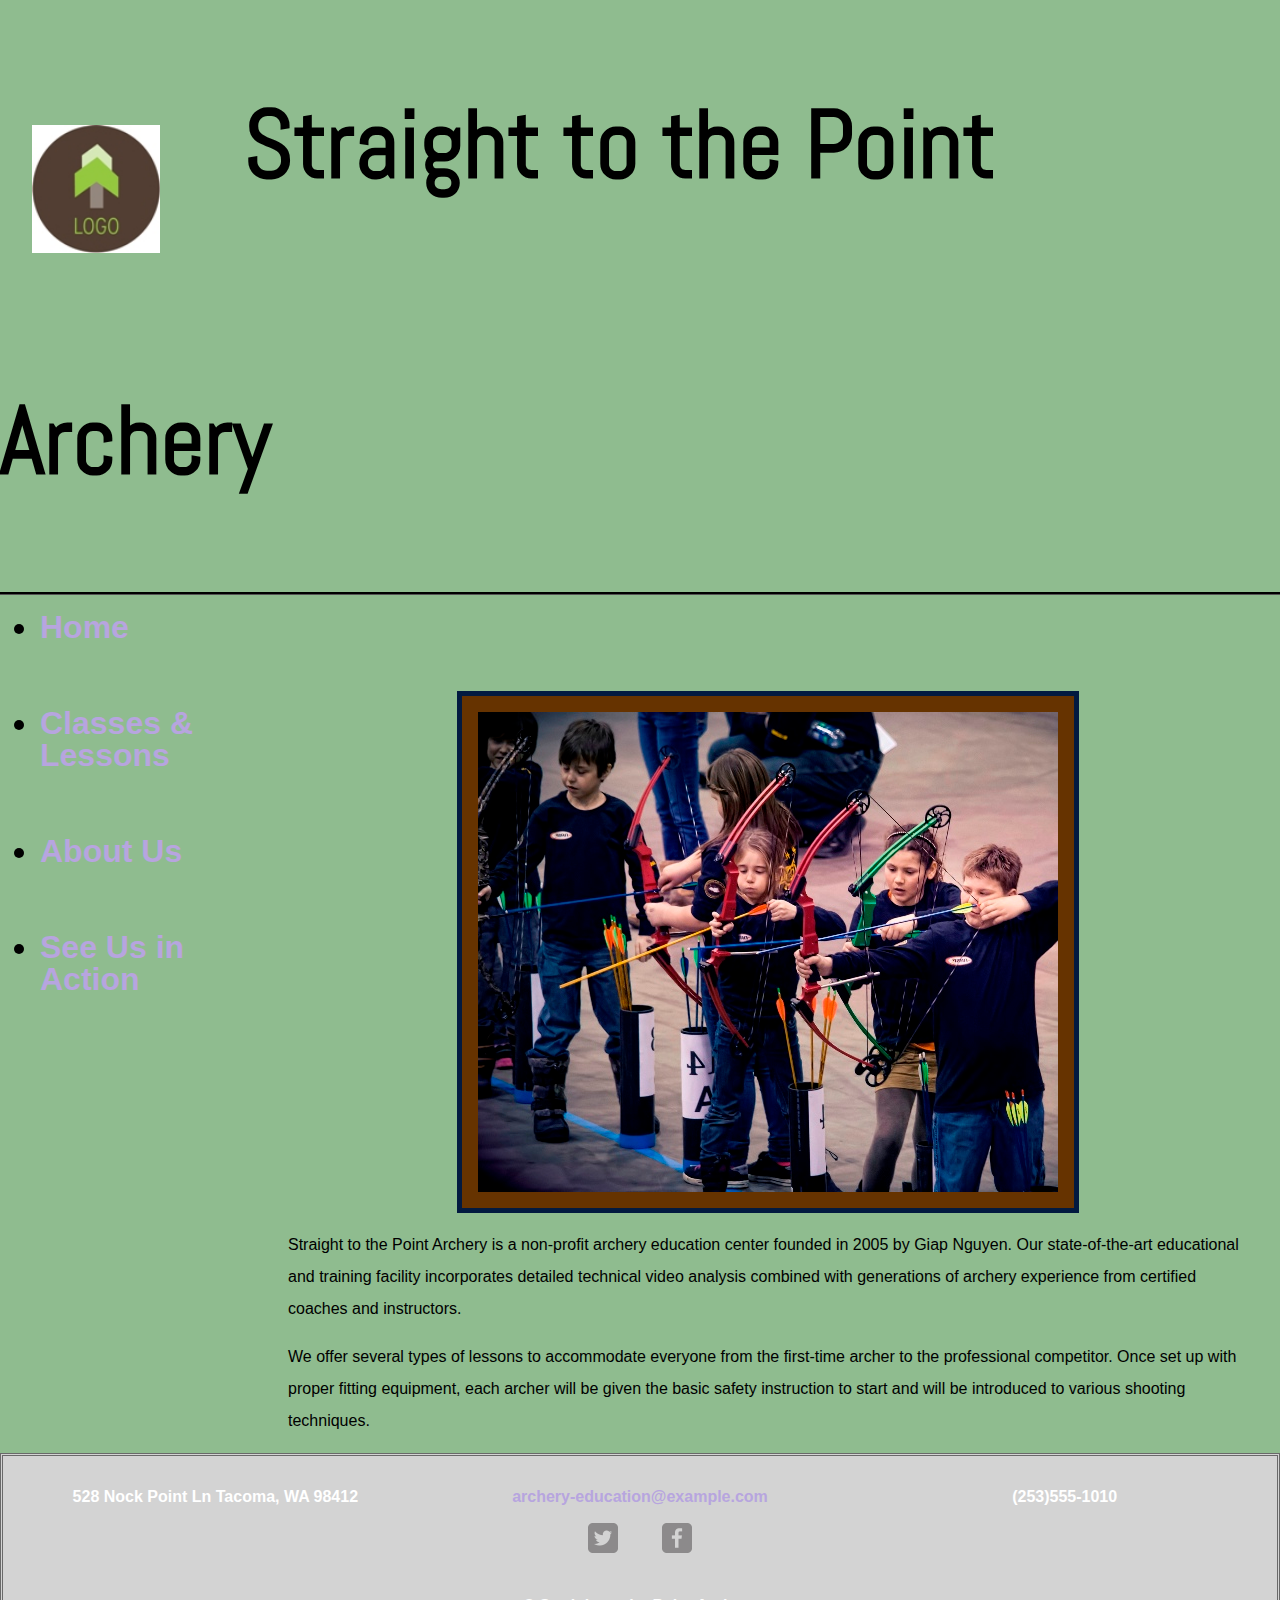
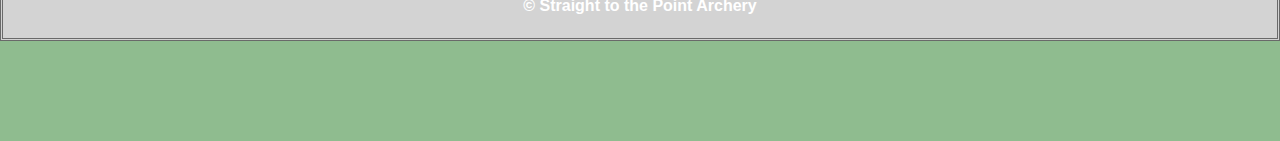
==== commit 21fb6b54: "Pushing combined work to master due to github error" ====
--- a/index.html
+++ b/index.html
@@ -1,93 +1,97 @@
-<!DOCTYPE html>
-<html>
-<head>
-  <!--Date Validated -->
-  <meta charset="utf-8">
-  <link href='https://fonts.googleapis.com/css?family=Abel' rel='stylesheet'
-  type='text/css'>
-  <link href="styles/styles.css" rel="stylesheet" type="text/css">
-
-  <title>Straight to the Point Archery</title>
-  <link rel="stylesheet" href="css/normalize.css">
-  <link href=#>
-  <link rel="stylesheet" href="styles/styles.css">
-</head>
-
-<body>
-  <!--logo and Site Title-->
-
-
-  <header>
-    <img alt="logo" src="images/logo.jpg">
-
-    <h1>Straight to the Point Archery</h1>
-  </header>
-  <!--Navigation Pane-->
-
-
-  <nav>
-    <ul>
-      <li>
-        <a href="index.html">Home</a>
-      </li>
-
-
-      <li>
-        <a href="services-classes-private.html">Classes & Lessons</a>
-      </li>
-
-
-      <li>
-        <a href="#">About Us</a>
-      </li>
-
-
-      <li>
-        <a href="#">See Us in Action</a>
-      </li>
-    </ul>
-  </nav>
-  <!--Main Body of Home page-->
-
-
-  <section>
-    <img alt="students practicing" src="images/class1.jpg">
-
-    <p>Straight to the Point Archery is a non-profit archery education center
-    founded in 2005 by Giap Nguyen. Our state-of-the-art educational and
-    training facility incorporates detailed technical video analysis combined
-    with generations of archery experience from certified coaches and
-    instructors.</p>
-
-
-    <p>We offer several types of lessons to accommodate everyone from the
-    first-time archer to the professional competitor. Once set up with proper
-    fitting equipment, each archer will be given the basic safety instruction
-    to start and will be introduced to various shooting techniques.</p>
-  </section>
-  <br>
-  <br>
-  <!--footer copyright, secondary social media nav, contact & location info-->
-
-
-  <footer>
-    <a href="https://plus.google.com/" target="_blank"><img alt="google" src=
-    "images/google-plus.jpg"></a> <a href="https://twitter.com/" target=
-    "_blank"><img alt="twitter" src="images/twitter.jpg"></a>
-
-    <p>&copy; Straight to the Point Archery</p>
-    <br>
-    <a href=
-    "mailto:archery-education@example.com">archery-education@example.com</a><br>
-
-    <a href="tel:2535551010">(253)555-1010</a><br>
-
-
-    <p>528 Nock Point Ln<br>
-    Tacoma, WA 98412<br>
-    <a href=
-    "https://www.google.com/maps/place/Tacoma,+WA/@47.2428608,-122.5252788,12z/data=!3m1!4b1!4m2!3m1!1s0x549054ee2b659567:0x62219c07ebb09e82"
-    target="_blank">map</a></p>
-  </footer>
-</body>
+<!DOCTYPE html>
+<html>
+<head>
+    <!--Date Validated -->
+    <meta charset="utf-8">
+    <link href='https://fonts.googleapis.com/css?family=Abel' rel='stylesheet'
+    type='text/css'>
+    <link href="styles/styles.css" rel="stylesheet" type="text/css">
+
+    <title>Straight to the Point Archery</title>
+    <link href="css/normalize.css" rel="stylesheet">
+    <link href="#">
+    <link href="styles/styles.css" rel="stylesheet">
+</head>
+
+<body>
+    <!--logo and Site Title-->
+
+
+    <header>
+        <img alt="logo" src="images/logo.jpg">
+
+        <h1>Straight to the Point Archery</h1>
+    </header>
+    <!--Navigation Pane-->
+
+
+    <nav>
+        <ul>
+            <li>
+                <a href="index.html">Home</a>
+            </li>
+
+
+            <li>
+                <a href="services-classes.html">Classes & Lessons</a>
+            </li>
+
+
+            <li>
+                <a href="#">About Us</a>
+            </li>
+
+
+            <li>
+                <a href="action.html">See Us in Action</a>
+            </li>
+        </ul>
+    </nav>
+    <!--Main Body of Home page-->
+
+
+    <section>
+        <img alt="students practicing" src="images/class1.jpg">
+
+        <p>Straight to the Point Archery is a non-profit archery education
+        center founded in 2005 by Giap Nguyen. Our state-of-the-art educational
+        and training facility incorporates detailed technical video analysis
+        combined with generations of archery experience from certified coaches
+        and instructors.</p>
+
+
+        <p>We offer several types of lessons to accommodate everyone from the
+        first-time archer to the professional competitor. Once set up with
+        proper fitting equipment, each archer will be given the basic safety
+        instruction to start and will be introduced to various shooting
+        techniques.</p>
+    </section>
+    <br>
+    <br>
+    <!--footer copyright, secondary social media nav, contact & location info-->
+
+
+    <footer>
+        <div class="footer-left">
+            528 Nock Point Ln Tacoma, WA 98412
+        </div>
+
+
+        <div class="footer-right">
+            (253)555-1010
+        </div>
+
+
+        <div class="footer-center">
+            <a href=
+            "archery-education@example.com">archery-education@example.com</a>
+        </div>
+        <a href="http://twitter.com"><img alt="Twitter Logo" class=
+        "social-icon" src="images/twitter-wrap.png"></a> <a href=
+        "http://facebook.com/"><img alt="Facebook Logo" class="social-icon"
+        src="images/facebook-wrap.png"></a>
+
+        <p>&copy; Straight to the Point Archery</p>
+    </footer>
+</body>
 </html>--- a/styles/styles.css
+++ b/styles/styles.css
@@ -1,163 +1,156 @@
-<<<<<<< HEAD
-/**********************
-FOOTER
-***********************/
-
-#lesson2img {
-  border-radius: 10%;
-  max-width: 500px;
-}
-
-footer {
-  font-weight: 800;
-  text-align: center;
-  clear: both;
-  padding-top: 25px;
-  background-color: lightgray;
-  border-style: double;
-  border-color: dimgray;
-  color: white;
-}
-
-footer a {
-  padding: 15px 10px;
-  color: white;
-  text-decoration: none;
-}
-
-.social-icon {
-  width: 30px;
-  height: 30px;
-  margin: 10px 10px;
-}
-
-footer [class ^= 'footer-'] {
-    width: 33.3333%;
-    display: inline-block;
-    text-align: center;
-}
-
-footer .footer-left {
-    float: left;
-}
-
-footer .footer-right {
-    float: right;
-}
-=======
-html {
-  min-height: 100%;
-  box-sizing: border-box;
-  position: relative;
-}
-
-/*Body*/
-body {
-  font-family: "Helvetica Neue",Arial,sans-serif;
-  position: relative;
-  line-height: 2em;
-  min-height: 100%;
-  background-color: #8FBC8F;
-  color: #000;
-  height: 100%;
-  margin: 0 0 100px;
-}
-
-h2,h3 {
-  font: italic normal;
-  letter-spacing: 1px;
-  margin-bottom: 0;
-  color: #7D775C;
-}
-
-/*Header*/
-header {
-  width: 100%;
-  border-bottom-style: groove;
-  border-bottom-width: medium;
-  border-bottom-color: #000;
-}
-
-header img {
-  width: 10%;
-/*width of image*/
-  padding: 2em;
-}
-
-h1 {
-  display: inline;
-/*Balance of space left by logo.*/
-  font-family: 'Abel',sans-serif;
-  font-size: 6em;
-/*google font*/
-  line-height: 3em;
-  padding-left: .5em;
-  vertical-align: text-bottom;
-}
-
-/*navigation*/
-nav {
-  float: left;
-  width: 20%;
-}
-
-nav ul {
-}
-
-nav li {
-  padding-bottom: 2em;
-  font-size: 2em;
-}
-
-/*Section*/
-section {
-  float: right;
-  width: 80%;
-  margin-top: 3em;
-}
-
-section img {
-  display: block;
-  margin-left: auto;
-  margin-right: auto;
-  margin-top: 3em;
-  padding: 1em;
-  border: 5px solid #021a40;
-  background-color: #630;
-}
-
-section p {
-  margin-left: auto;
-  margin-right: auto;
-  margin-top: 1em;
-  width: 60em;
-}
-
-/*Hyperlinks*/
-a:link {
-  font-weight: 700;
-  text-decoration: none;
-  color: #B7A5DF;
-}
-
-a:visited {
-  font-weight: 700;
-  text-decoration: none;
-  color: #D4CDDC;
-}
-
-a:hover,a:focus,a:active {
-  text-decoration: underline;
-  color: #9685BA;
-}
-
-/*Footer*/
-footer 
-  {clear: both;
-  position: relative;
-  margin-left: auto;
-  padding: 1rem;
-  width: 100%;
-  text-align: center;
-}
->>>>>>> e0e45e83464242e6a04fe1d131665d61edd3491c
+
+=======
+html {
+  min-height: 100%;
+  box-sizing: border-box;
+  position: relative;
+}
+
+/*Body*/
+body {
+  font-family: "Helvetica Neue",Arial,sans-serif;
+  position: relative;
+  line-height: 2em;
+  min-height: 100%;
+  background-color: #8FBC8F;
+  color: #000;
+  height: 100%;
+  margin: 0 0 100px;
+}
+
+h2,h3 {
+  font: italic normal;
+  letter-spacing: 1px;
+  margin-bottom: 0;
+  color: #7D775C;
+}
+
+/*Header*/
+header {
+  width: 100%;
+  border-bottom-style: groove;
+  border-bottom-width: medium;
+  border-bottom-color: #000;
+}
+
+header img {
+  width: 10%;
+/*width of image*/
+  padding: 2em;
+}
+
+h1 {
+  display: inline;
+/*Balance of space left by logo.*/
+  font-family: 'Abel',sans-serif;
+  font-size: 6em;
+/*google font*/
+  line-height: 3em;
+  padding-left: .5em;
+  vertical-align: text-bottom;
+}
+
+/*navigation*/
+nav {
+  float: left;
+  width: 20%;
+}
+
+nav ul {
+}
+
+nav li {
+  padding-bottom: 2em;
+  font-size: 2em;
+}
+
+/*Section*/
+section {
+  float: right;
+  width: 80%;
+  margin-top: 3em;
+}
+
+section img {
+  display: block;
+  margin-left: auto;
+  margin-right: auto;
+  margin-top: 3em;
+  padding: 1em;
+  border: 5px solid #021a40;
+  background-color: #630;
+}
+
+section p {
+  margin-left: auto;
+  margin-right: auto;
+  margin-top: 1em;
+  width: 60em;
+}
+
+/*Hyperlinks*/
+a:link {
+  font-weight: 700;
+  text-decoration: none;
+  color: #B7A5DF;
+}
+
+a:visited {
+  font-weight: 700;
+  text-decoration: none;
+  color: #D4CDDC;
+}
+
+a:hover,a:focus,a:active {
+  text-decoration: underline;
+  color: #9685BA;
+}
+
+#lesson2img {
+  border-radius: 10%;
+  max-width: 500px;
+}
+
+
+/**********************
+FOOTER
+***********************/
+
+
+
+footer {
+  font-weight: 800;
+  text-align: center;
+  clear: both;
+  padding-top: 25px;
+  background-color: lightgray;
+  border-style: double;
+  border-color: dimgray;
+  color: white;
+}
+
+footer a {
+  padding: 15px 10px;
+  color: white;
+  text-decoration: none;
+}
+
+.social-icon {
+  width: 30px;
+  height: 30px;
+  margin: 10px 10px;
+}
+
+footer [class ^= 'footer-'] {
+    width: 33.3333%;
+    display: inline-block;
+    text-align: center;
+}
+
+footer .footer-left {
+    float: left;
+}
+
+footer .footer-right {
+    float: right;
+}
--- a/styles/styles.css
+++ b/styles/styles.css
@@ -1,163 +1,156 @@
-<<<<<<< HEAD
-/**********************
-FOOTER
-***********************/
-
-#lesson2img {
-  border-radius: 10%;
-  max-width: 500px;
-}
-
-footer {
-  font-weight: 800;
-  text-align: center;
-  clear: both;
-  padding-top: 25px;
-  background-color: lightgray;
-  border-style: double;
-  border-color: dimgray;
-  color: white;
-}
-
-footer a {
-  padding: 15px 10px;
-  color: white;
-  text-decoration: none;
-}
-
-.social-icon {
-  width: 30px;
-  height: 30px;
-  margin: 10px 10px;
-}
-
-footer [class ^= 'footer-'] {
-    width: 33.3333%;
-    display: inline-block;
-    text-align: center;
-}
-
-footer .footer-left {
-    float: left;
-}
-
-footer .footer-right {
-    float: right;
-}
-=======
-html {
-  min-height: 100%;
-  box-sizing: border-box;
-  position: relative;
-}
-
-/*Body*/
-body {
-  font-family: "Helvetica Neue",Arial,sans-serif;
-  position: relative;
-  line-height: 2em;
-  min-height: 100%;
-  background-color: #8FBC8F;
-  color: #000;
-  height: 100%;
-  margin: 0 0 100px;
-}
-
-h2,h3 {
-  font: italic normal;
-  letter-spacing: 1px;
-  margin-bottom: 0;
-  color: #7D775C;
-}
-
-/*Header*/
-header {
-  width: 100%;
-  border-bottom-style: groove;
-  border-bottom-width: medium;
-  border-bottom-color: #000;
-}
-
-header img {
-  width: 10%;
-/*width of image*/
-  padding: 2em;
-}
-
-h1 {
-  display: inline;
-/*Balance of space left by logo.*/
-  font-family: 'Abel',sans-serif;
-  font-size: 6em;
-/*google font*/
-  line-height: 3em;
-  padding-left: .5em;
-  vertical-align: text-bottom;
-}
-
-/*navigation*/
-nav {
-  float: left;
-  width: 20%;
-}
-
-nav ul {
-}
-
-nav li {
-  padding-bottom: 2em;
-  font-size: 2em;
-}
-
-/*Section*/
-section {
-  float: right;
-  width: 80%;
-  margin-top: 3em;
-}
-
-section img {
-  display: block;
-  margin-left: auto;
-  margin-right: auto;
-  margin-top: 3em;
-  padding: 1em;
-  border: 5px solid #021a40;
-  background-color: #630;
-}
-
-section p {
-  margin-left: auto;
-  margin-right: auto;
-  margin-top: 1em;
-  width: 60em;
-}
-
-/*Hyperlinks*/
-a:link {
-  font-weight: 700;
-  text-decoration: none;
-  color: #B7A5DF;
-}
-
-a:visited {
-  font-weight: 700;
-  text-decoration: none;
-  color: #D4CDDC;
-}
-
-a:hover,a:focus,a:active {
-  text-decoration: underline;
-  color: #9685BA;
-}
-
-/*Footer*/
-footer 
-  {clear: both;
-  position: relative;
-  margin-left: auto;
-  padding: 1rem;
-  width: 100%;
-  text-align: center;
-}
->>>>>>> e0e45e83464242e6a04fe1d131665d61edd3491c
+
+=======
+html {
+  min-height: 100%;
+  box-sizing: border-box;
+  position: relative;
+}
+
+/*Body*/
+body {
+  font-family: "Helvetica Neue",Arial,sans-serif;
+  position: relative;
+  line-height: 2em;
+  min-height: 100%;
+  background-color: #8FBC8F;
+  color: #000;
+  height: 100%;
+  margin: 0 0 100px;
+}
+
+h2,h3 {
+  font: italic normal;
+  letter-spacing: 1px;
+  margin-bottom: 0;
+  color: #7D775C;
+}
+
+/*Header*/
+header {
+  width: 100%;
+  border-bottom-style: groove;
+  border-bottom-width: medium;
+  border-bottom-color: #000;
+}
+
+header img {
+  width: 10%;
+/*width of image*/
+  padding: 2em;
+}
+
+h1 {
+  display: inline;
+/*Balance of space left by logo.*/
+  font-family: 'Abel',sans-serif;
+  font-size: 6em;
+/*google font*/
+  line-height: 3em;
+  padding-left: .5em;
+  vertical-align: text-bottom;
+}
+
+/*navigation*/
+nav {
+  float: left;
+  width: 20%;
+}
+
+nav ul {
+}
+
+nav li {
+  padding-bottom: 2em;
+  font-size: 2em;
+}
+
+/*Section*/
+section {
+  float: right;
+  width: 80%;
+  margin-top: 3em;
+}
+
+section img {
+  display: block;
+  margin-left: auto;
+  margin-right: auto;
+  margin-top: 3em;
+  padding: 1em;
+  border: 5px solid #021a40;
+  background-color: #630;
+}
+
+section p {
+  margin-left: auto;
+  margin-right: auto;
+  margin-top: 1em;
+  width: 60em;
+}
+
+/*Hyperlinks*/
+a:link {
+  font-weight: 700;
+  text-decoration: none;
+  color: #B7A5DF;
+}
+
+a:visited {
+  font-weight: 700;
+  text-decoration: none;
+  color: #D4CDDC;
+}
+
+a:hover,a:focus,a:active {
+  text-decoration: underline;
+  color: #9685BA;
+}
+
+#lesson2img {
+  border-radius: 10%;
+  max-width: 500px;
+}
+
+
+/**********************
+FOOTER
+***********************/
+
+
+
+footer {
+  font-weight: 800;
+  text-align: center;
+  clear: both;
+  padding-top: 25px;
+  background-color: lightgray;
+  border-style: double;
+  border-color: dimgray;
+  color: white;
+}
+
+footer a {
+  padding: 15px 10px;
+  color: white;
+  text-decoration: none;
+}
+
+.social-icon {
+  width: 30px;
+  height: 30px;
+  margin: 10px 10px;
+}
+
+footer [class ^= 'footer-'] {
+    width: 33.3333%;
+    display: inline-block;
+    text-align: center;
+}
+
+footer .footer-left {
+    float: left;
+}
+
+footer .footer-right {
+    float: right;
+}
